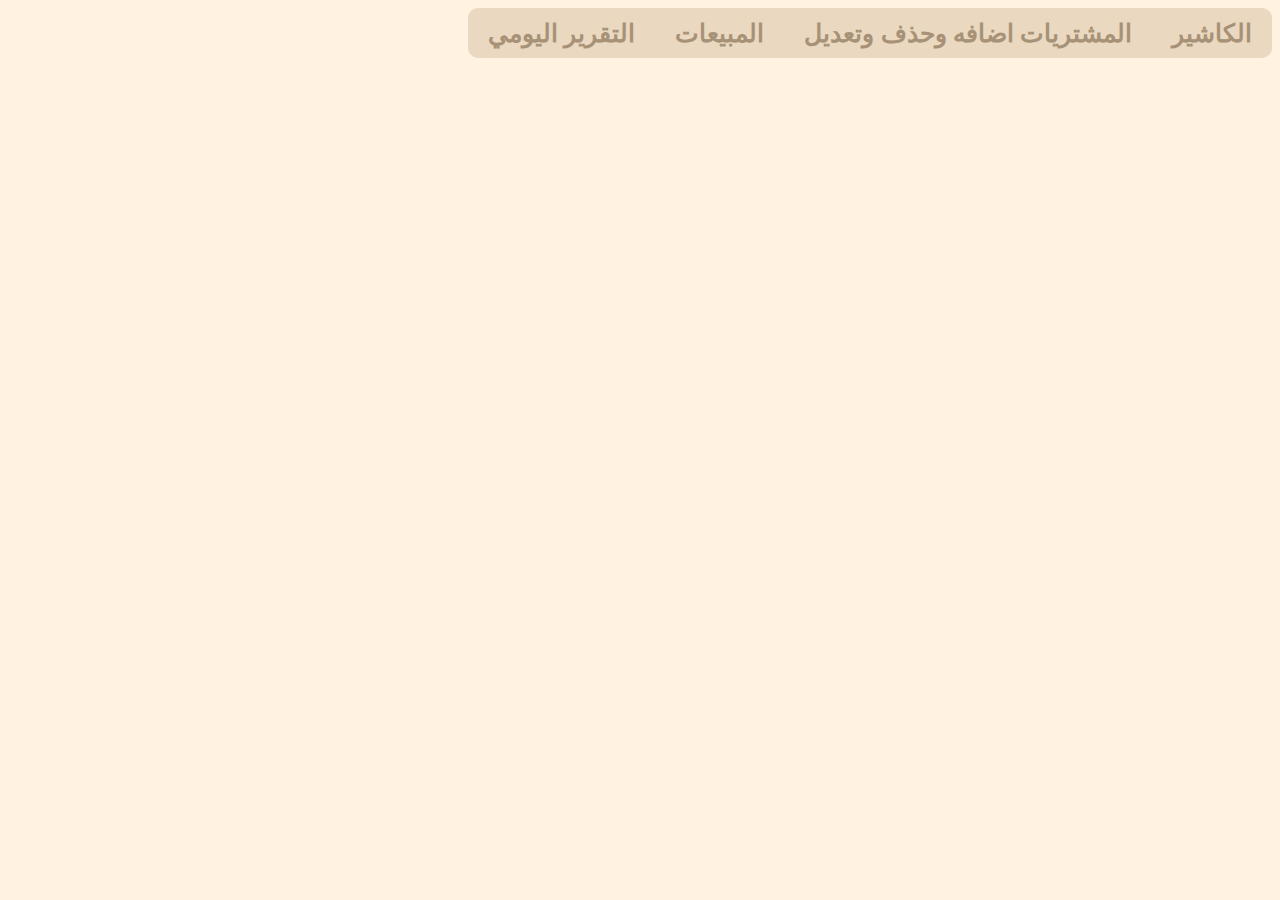
==== index.html @ 6e79ca3a "addheader" ====
<!DOCTYPE html>
<html lang="en" dir="rtl">

<head>
    <meta charset="UTF-8">
    <meta name="viewport" content="width=device-width, initial-scale=1.0">
    <title>cashier system</title>
    <link rel="stylesheet" href="Css/style.css">

</head>

<body>

    <header>
        <a href="Index.html">الكاشير </a>
        <a href="dashboard.html">المشتريات اضافه وحذف وتعديل </a>
        <a href="#">المبيعات </a>
        <a href="#">التقرير اليومي</a>
    </header>



</body>
<script src="JS/main.js"></script>

</html>
---- Css/style.css ----
body {
    background-color: #FFF2E1;
}
header{
 background-color: #EAD8C0;
 height: 50px;
 width: fit-content;
 display: flex;
 justify-content: center;
 align-items: center;
 border-radius: 10px;
 -webkit-border-radius: 10px;
 -moz-border-radius: 10px;
 -ms-border-radius: 10px;
 -o-border-radius: 10px;
}
a {
    margin: 20px;
    color: #A79277; 
    text-decoration: none; 
    font-size: 25px;
    font-weight: bold;

  }
  a:hover{
    color: #D1BB9E;
    border-bottom: 2px solid #A79277;
  }
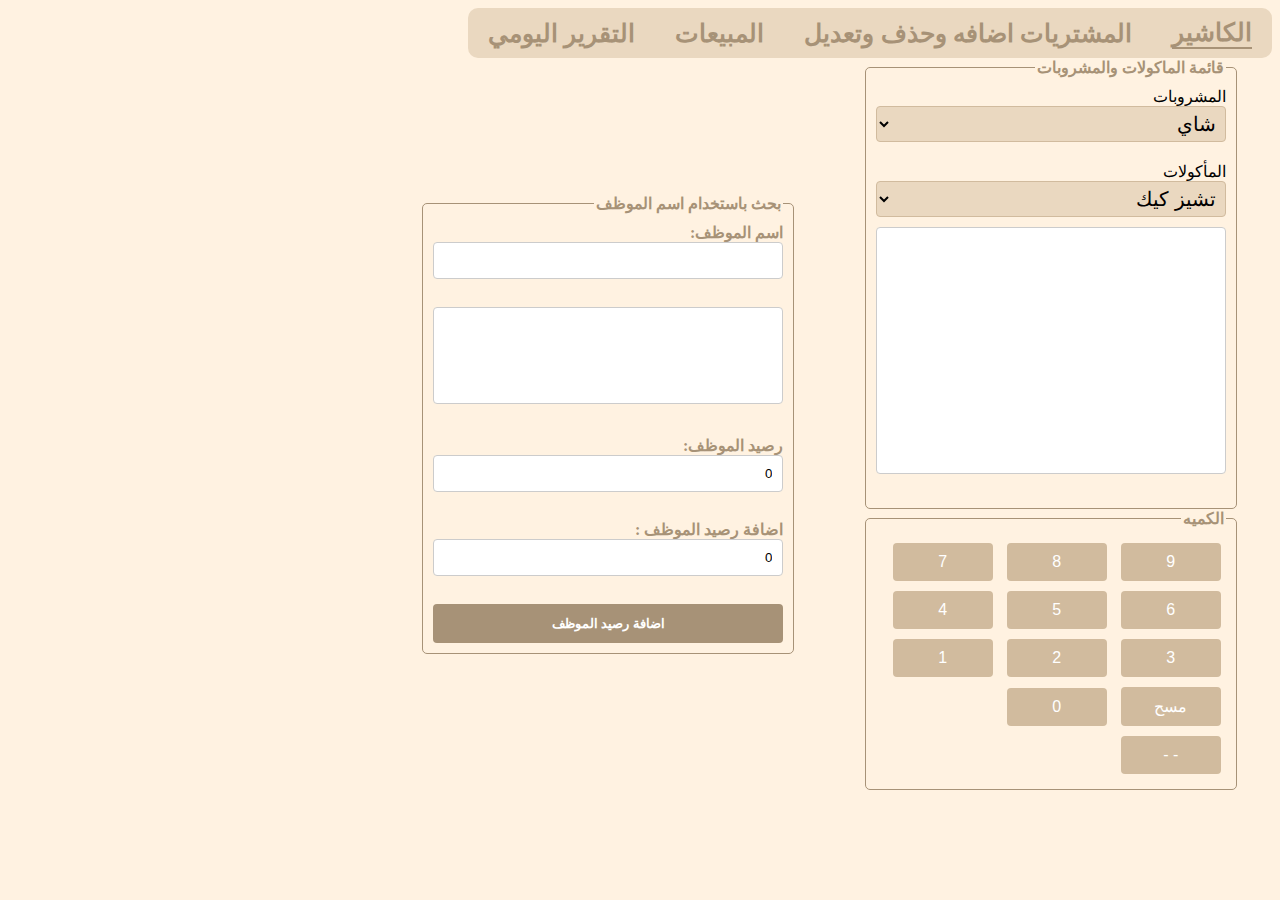
==== commit d2684068: "add_form" ====
--- a/index.html
+++ b/index.html
@@ -12,13 +12,89 @@
 <body>
 
     <header>
-        <a href="Index.html">الكاشير </a>
+        <a href="Index.html" class="activ">الكاشير </a>
         <a href="dashboard.html">المشتريات اضافه وحذف وتعديل </a>
         <a href="#">المبيعات </a>
         <a href="#">التقرير اليومي</a>
     </header>
 
+    <section class="form_1">
+        <form action="" method="get">
+            <div>
+                <fieldset>
+                    <legend>قائمة الماكولات والمشروبات</legend>
+                    <div class="list_drinks">
+                        <label for="dri">المشروبات</label>
+                        <br>
+                        <select name="drink" id="dri">
+                            <optgroup label="المشروبات الساخنة">
+                                <option value="شاي">شاي</option>
+                                <option value="نعناع">نعناع</option>
+                            </optgroup>
+                            <optgroup label="المشروبات البارده">
+                                <option value="مانجو">مانجو</option>
+                                <option value="ليمون نعناع">ليمون نعناع </option>
+                            </optgroup>
+                        </select>
 
+                    </div>
+                    <div class="list_food">
+                        <label for="dri">المأكولات</label>
+                        <br>
+                        <select name="drink" id="dri">
+                            <optgroup label="الحلو ">
+                                <option value="تشيز كيك ">تشيز كيك </option>
+                                <option value="قشطوطة">قشطوطة</option>
+                            </optgroup>
+                            <optgroup label=" الماكولات ">
+                                <option value="كريب ">كريب </option>
+                                <option value="شاورما  "> شاورما </option>
+                            </optgroup>
+                        </select>
+
+                        <textarea name="data" cols="50" rows="15"></textarea>
+                    </div>
+                </fieldset>
+                <fieldset class="quantity">
+                    <legend>الكميه</legend>
+                    <input type="button" value="9">
+                    <input type="button" value="8">
+                    <input type="button" value="7">
+                    <br>
+
+
+                    <input type="button" value="6">
+                    <input type="button" value="5">
+                    <input type="button" value="4">
+                    <br>
+
+                    <input type="button" value="3">
+                    <input type="button" value="2">
+                    <input type="button" value="1">
+                    <br>
+                    <input type="button" value="مسح">
+                    <input type="button" value="0">
+                    <br>
+                    <input type="button" value="- -">
+                </fieldset>
+            </div>
+
+            <div>
+                <fieldset class="fieldset_employe">
+                    <legend>بحث باستخدام اسم الموظف</legend>
+                    <label for="employe">اسم الموظف:</label>
+                    <input type="text" id="employe" name="employe" required><br><br>
+                    <textarea name="employe" id="" cols="20" rows="5"></textarea>
+                    <br><br>
+                    <label for="account_employe"> رصيد الموظف:</label>
+                    <input type="text" id="account_employe" name="employe" value="0"><br><br>
+                    <label for="add_employe"> اضافة رصيد الموظف : </label>
+                    <input type="number" id="add_employe" name="employee" value="0"><br><br>
+                    <input type="submit" value="اضافة رصيد الموظف">
+                </fieldset>
+            </div>
+        </form>
+    </section>
 
 </body>
 <script src="JS/main.js"></script>
--- a/Css/style.css
+++ b/Css/style.css
@@ -22,7 +22,98 @@
     font-weight: bold;
 
   }
+  .activ{
+    border-bottom:2px solid #A79277 ;
+  }
   a:hover{
     color: #D1BB9E;
     border-bottom: 2px solid #A79277;
+  }
+  /* end header */
+   /* style form  */
+   form{
+    display: flex;
+    justify-content: space-around;
+    align-items: center;
+    width: 70%;
+   }
+   .list_drinks, .list_food {
+    margin-bottom: 10px;
+}
+   select {
+    background-color: #EAD8C0;
+    color: black;
+    width: 100%;
+    padding: 5px;
+    margin-bottom: 10px;
+    border: 1px solid #D1BB9E;
+    border-radius: 4px;
+    box-sizing: border-box;
+    font-size: 20px;
+}
+
+    /* style fieldset quantity */
+    fieldset {
+    border: 1px solid #A79277;
+    border-radius: 5px;
+    padding: 10px;
+    width: 350px;
+}
+
+ legend {
+    font-weight: bold;
+    font-size: 25;
+    color: #A79277;
+}
+
+.quantity input[type="button"] {
+    background-color: #D1BB9E;
+    color: white;
+    padding: 10px 15px;
+    border: none;
+    border-radius: 4px;
+    cursor: pointer;
+    margin: 5px;
+    font-size: 1em;
+    width: 100px;
+    text-align: center;
+    font-size: 20;
+}
+
+.quantity input[type="button"]:hover {
+    background-color: #A79277;
+}
+  /* style fieldset employee */
+ 
+  .fieldset_employe label{
+    font-size: 30;
+    color: #A79277;
+    font-weight: bold;
+  }
+  .fieldset_employe  input[type="text"],
+  input[type="number"],
+    textarea {
+      width: 100%;
+      padding: 10px;
+      margin-bottom: 10px;
+      border: 1px solid #ccc;
+      border-radius: 4px;
+      box-sizing: border-box;
+      resize: none;
+  }
+  
+  .fieldset_employe   input[type="submit"] {
+      background-color: #A79277;
+      color: white;
+      padding: 12px 20px;
+      border: none;
+      font-size: 30;
+      font-weight: bold;
+      border-radius: 4px;
+      cursor: pointer;
+      width: 100%;
+  }
+  
+  input[type="submit"]:hover {
+      background-color: #D1BB9E;
   }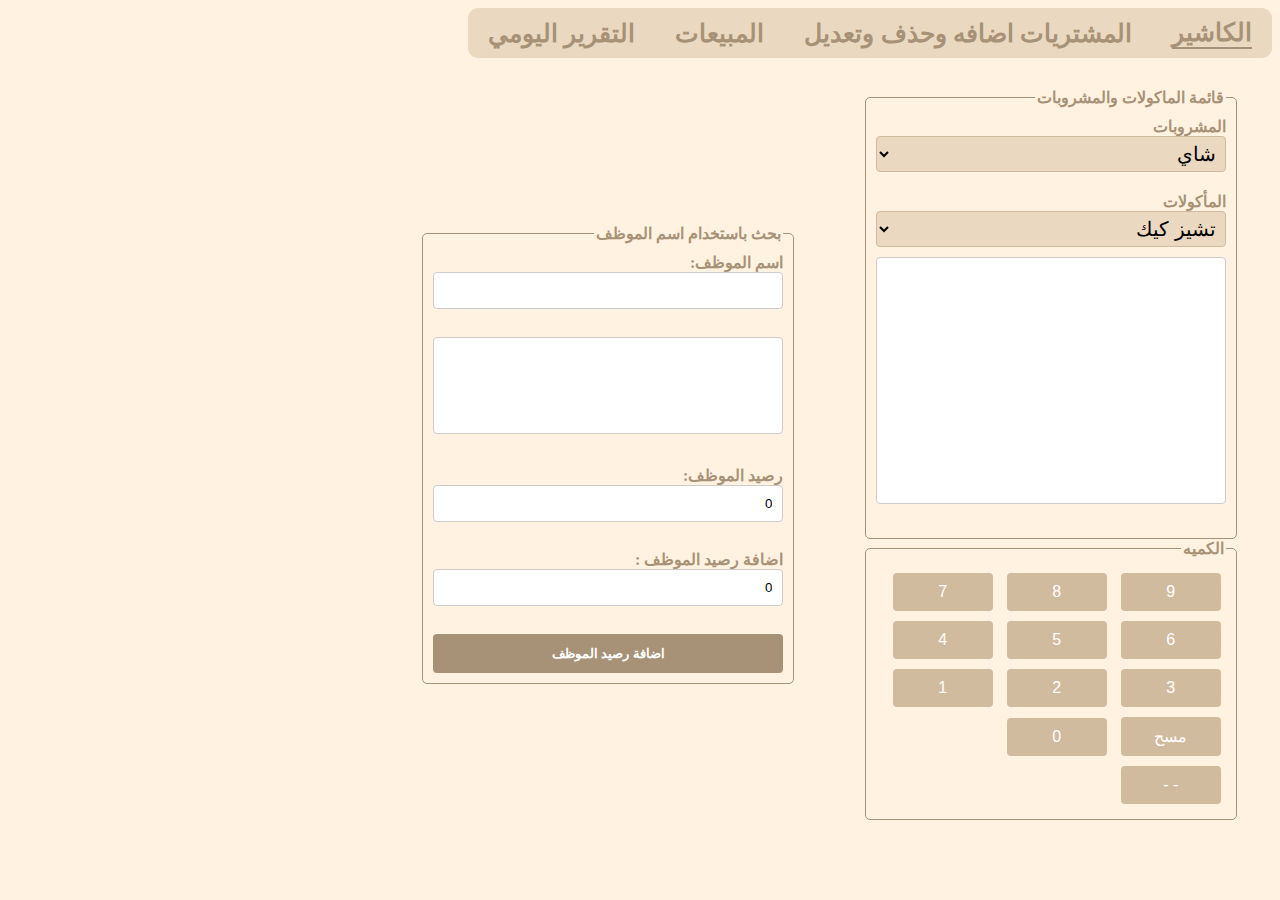
==== commit 10b7b18a: "test_2" ====
--- a/index.html
+++ b/index.html
@@ -48,7 +48,8 @@
                             </optgroup>
                             <optgroup label=" الماكولات ">
                                 <option value="كريب ">كريب </option>
-                                <option value="شاورما  "> شاورما </option>
+                                <option value="شاورما  "> شاورما فراخ</option>
+                                <option value="شاورما  "> شاورما لحم </option>
                             </optgroup>
                         </select>
 
--- a/Css/style.css
+++ b/Css/style.css
@@ -36,6 +36,7 @@
     justify-content: space-around;
     align-items: center;
     width: 70%;
+    margin-top: 30PX;
    }
    .list_drinks, .list_food {
     margin-bottom: 10px;
@@ -85,12 +86,12 @@
 }
   /* style fieldset employee */
  
-  .fieldset_employe label{
+    label{
     font-size: 30;
     color: #A79277;
     font-weight: bold;
   }
-  .fieldset_employe  input[type="text"],
+  input[type="text"],
   input[type="number"],
     textarea {
       width: 100%;
@@ -102,7 +103,7 @@
       resize: none;
   }
   
-  .fieldset_employe   input[type="submit"] {
+   input[type="submit"] {
       background-color: #A79277;
       color: white;
       padding: 12px 20px;
